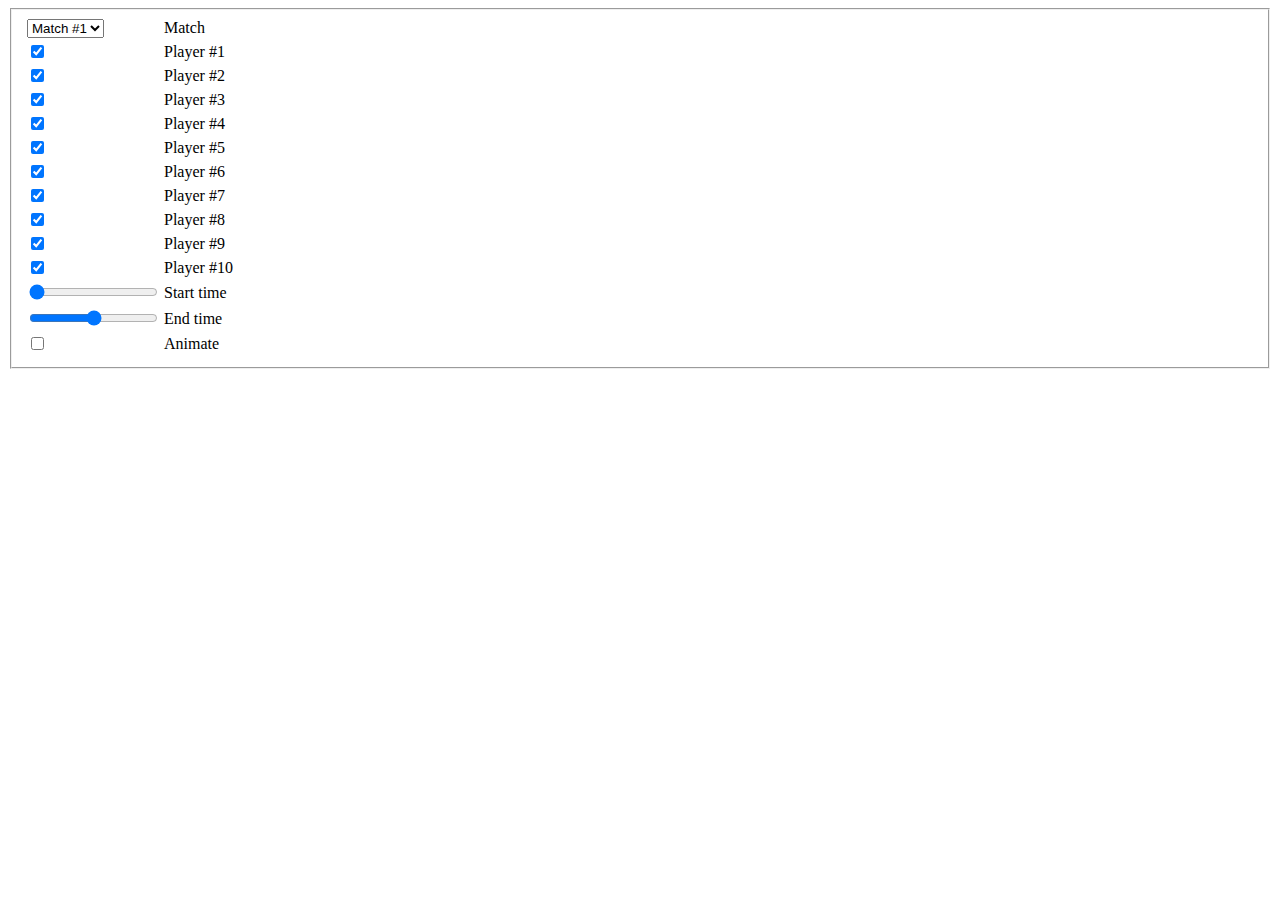
==== DotA/animate.html @ 5eb3d5cd "Better animated version" ====
<!DOCTYPE html>
<html>
<head>
    <title>DotA HeatMap</title>
    <meta charset="utf-8">
  <!--  <link href=bootstrap-3.1.1-dist/css/bootstrap.css rel=stylesheet media="screen">
  -->

    <link href="http://s3.amazonaws.com/codecademy-content/courses/ltp/css/shift.css" rel="stylesheet">
    <link rel="stylesheet" href="http://s3.amazonaws.com/codecademy-content/courses/ltp/css/bootstrap.css">


</head>
<style>

    .axis text {
        font: 10px sans-serif;
    }

    .axis path,
    .axis line {
        fill: none;
        stroke: #000;
    }

</style>

<body>

<form id="filterForm">
<div class="nav">
      <div class="container">
    <fieldset>
    <table class="table table-striped">
        <tr>
            <td>
                <select id = "match">
                    <option value="648283764">Match #1</option>
                    <option value="569649581">Match #2</option>
                </select>
            </td>
            <td>
                <label>Match</label>
            </td>
        </tr>
        <tr><td><input id="p0" value="0" type="checkbox" checked="true"/></td><td><label id="lp0">Player #1</label></td></tr>
        <tr><td><input id="p1" value="1" type="checkbox" checked="true"/></td><td><label id="lp1">Player #2</label></td></tr>
        <tr><td><input id="p2" value="2" type="checkbox" checked="true"/></td><td><label id="lp2">Player #3</label></td></tr>
        <tr><td><input id="p3" value="3" type="checkbox" checked="true"/></td><td><label id="lp3">Player #4</label></td></tr>
        <tr><td><input id="p4" value="4" type="checkbox" checked="true"/></td><td><label id="lp4">Player #5</label></td></tr>
        <tr><td><input id="p5" value="5" type="checkbox" checked="true"/></td><td><label id="lp5">Player #6</label></td></tr>
        <tr><td><input id="p6" value="6" type="checkbox" checked="true"/></td><td><label id="lp6">Player #7</label></td></tr>
        <tr><td><input id="p7" value="7" type="checkbox" checked="true"/></td><td><label id="lp7">Player #8</label></td></tr>
        <tr><td><input id="p8" value="8" type="checkbox" checked="true"/></td><td><label id="lp8">Player #9</label></td></tr>
        <tr><td><input id="p9" value="9" type="checkbox" checked="true"/></td><td><label id="lp9">Player #10</label></td></tr>
        <tr><td><input id="timeMin" value="0" type="range"/></td><td><label>Start time</label></td></tr>
        <tr><td><input id="timeMax" type="range"/></td><td><label>End time</label></td></tr>
        <tr><td><input id="animate" type="checkbox"/></td><td><label>Animate</label></td></tr>
    </table>
    </fieldset>

   </div>
   </div> 

</form>
<div class="row">
    <div class="col-md-4" id ="svgArea"></div>
</div>

<script src="D3/D3.js"></script>


<script>
    // Creates your margin and size of your canvas
    var margin = {top: 30, right: 30, bottom: 30, left: 30};
    var width = 600,
            height = 600;


    // In order for the margins to work we need to append a "g" (graphic) element to our svg
    var svg = d3.select("#svgArea").append("svg")
            .attr("width", width+50)
            .attr("height", height+150)
            .append("g")
            .attr("transform", "translate(" + margin.left + "," + margin.top + ")");

    var xS = d3.scale.linear().range([0, width - margin.right]);
    var yS = d3.scale.linear().range([height - margin.bottom, 0]);


    var xAxis = d3.svg.axis()
            .scale(xS)
            .orient("bottom");

    var yAxis = d3.svg.axis()
            .scale(yS)
            .orient("left")
            //.ticks(10);

    var color = d3.scale.ordinal().range(['rgb(166,206,227)','rgb(31,120,180)','rgb(178,223,138)','rgb(51,160,44)','rgb(251,154,153)','rgb(227,26,28)','rgb(253,191,111)','rgb(255,127,0)','rgb(202,178,214)','rgb(106,61,154)','rgb(255,255,153)','rgb(177,89,40)']);

        // we add the axis
        svg.append("g")
                .attr("class", "x axis")
                .attr("transform", "translate(0," + (height - margin.bottom) + ")")
                .call(xAxis);

        svg.append("g")
                .attr("class", "y axis")
                .call(yAxis);

    var container = svg.append("g"),
        dataset,
        trace = {};

    // Here we will build a map of player names to unique integer indices, used to filter
    var playerMap = {},
        players = 0;

    var prevMatch = 0;  // Stores previous loaded match ID to prevent unneeded reloading of the map.

    var maxTime = 0;

    // Update the map with a given match ID, but only if the match ID is different than the last call.
    // Executes a given callback function afterwards, regardless if the map was updated.
    var updateMap = function (match, cb) {
        if (prevMatch == match) {
            if (cb != undefined) {
                cb();
            }
            return;
        }
        prevMatch = match;

        if (dataset) {
            // clear old dataset, throwing away all nodes
            dataset.remove();
        }
        // Clear playermap
        playerMap = {};
        players = 0;

        // Label nodes which we will update with the player name
        var playerNodes = document.getElementById('players');
        d3.csv("data/match_"+match+".csv", function (error, data){
            data.forEach(function(d) {
                d.t = parseInt(d.t);
                d.x = parseInt(d.x);
                d.y = parseInt(d.y);
                d.team = parseInt(d.team);

                // Check if a player name was encountered before. 
                // Otherwise we will add it to the map and add the player name to the label.
                if (playerMap[d.player] == undefined) {
                    document.getElementById('lp' + players).innerText = d.player;
                    playerMap[d.player] = players++;
                }

                if (d.t > maxTime) {
                    maxTime = d.t;
                }
                if (trace[playerMap[d.player]] == undefined) {
                    trace[playerMap[d.player]] = [];
                }
                trace[playerMap[d.player]][d.t] = {x: d.x, y: d.y};
             });


            document.getElementById('timeMax').max = maxTime;
            document.getElementById('timeMin').max = maxTime;
            document.getElementById('timeMax').value = maxTime;


            xS.domain(d3.extent(data, function(d){return d.x;})).nice();
            yS.domain(d3.extent(data, function(d){return d.y;}));
            console.log(trace, playerMap);

            dataset = container.selectAll("rect")
                    .data([0, 1, 2, 3, 4, 5, 6, 7, 8, 9])
                    .enter()
                    .append("rect")
                    .attr("x",   function (d){return xS(trace[d][0].x);})
                    .attr("y",  function (d){return yS(trace[d][0].y);})
                    .attr("width",   function (d){return 6;})
                    .attr("height",  function (d){return 6;})
                    .style("fill",   function(d){ return color(d) });

            if (cb != undefined) {
                cb();
            }
        });

    }

    // Filter players given a filter function of type
    // filter: svgNode -> boolean
    var updateFilters = function (filter, t) {
        var rect = dataset[0];
        var i;
        //console.log('step', t);
        for (i = 0; i < rect.length; i += 1) {
            if (trace[i][t] == undefined) {
                continue;
            }
            rect[i].setAttribute('x',xS(trace[i][t].x));
            rect[i].setAttribute('y', yS(trace[i][t].y));
            if (filter(rect[i])) {
                rect[i].style.display = 'inline';
            } else {
                rect[i].style.display = 'none';
            }
        }

    }

    var UPDATEDELAY = 10;

    updateMap('648283764');
    var form = document.getElementById('filterForm');
    form.onchange = function () {
        var playerFilter = []; // Which player index is checked
        var i;
        // Update the map with the selected match, and on callback we will filter.
        updateMap(form.match.value, function () {
            // Now for every checkbox add to the players list if it's checked or not.
            for(i = 0; i < 10; i +=1) {
                var node = document.getElementById('p' + i);
                playerFilter.push(node.checked);
            }

            var min = parseInt(form.timeMin.value);
            var max = parseInt(form.timeMax.value);
            var time = [Math.min(min, max), Math.max(min, max)];

            // PlayerMap is a function from player name to a unique player-index,
            // we encoded the player name in the data-player attribute of every node,
            // playerFilter is a function from player-index to true/false
            // and the filter should be node -> true/false...
            // So our filter is forEach node: playerFilter[playerMap[node[data-player]]]

            if (document.getElementById('animate').checked) {
                var t = time[0];
                var func = function () {
                    updateFilters(function (n) {
                        return true; //playerFilter[playerMap[n.getAttribute('data-player')]];
                    }, t);
                    t += 1;
                    if (document.getElementById('animate').checked && t < time[1]) {
                        setTimeout(func, UPDATEDELAY);
                    }
                }

                setTimeout(func, UPDATEDELAY);

            } else {
                updateFilters(function (n) {
                        return true;//playerFilter[playerMap[n.getAttribute('data-player')]];
                }, 0);
            }
        });
    }
</script>
</body>
</html>
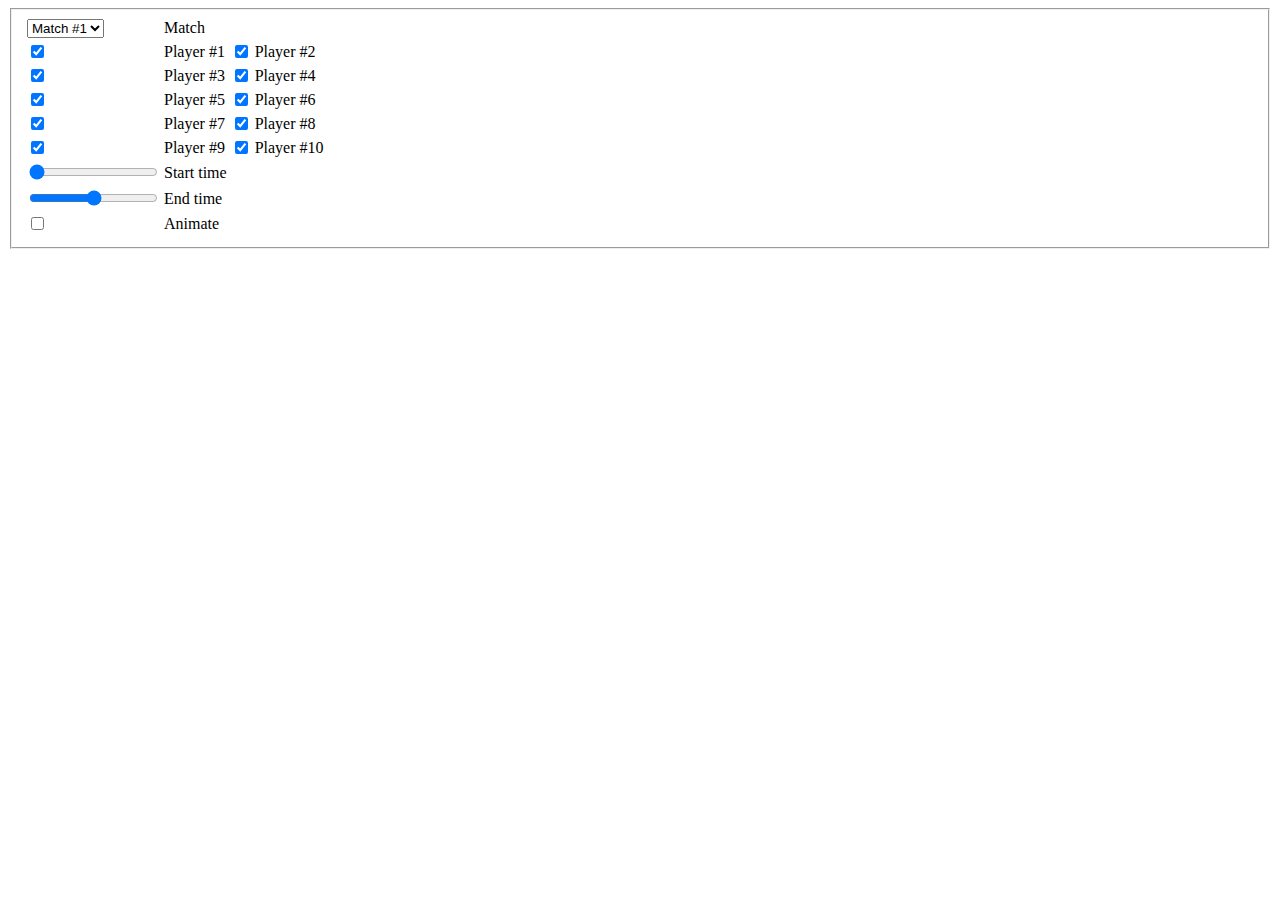
==== commit cfa5b86b: "Make the tables less high" ====
--- a/DotA/animate.html
+++ b/DotA/animate.html
@@ -35,27 +35,32 @@
         <tr>
             <td>
                 <select id = "match">
-                    <option value="648283764">Match #1</option>
-                    <option value="569649581">Match #2</option>
+                    <option value="569649581">Match #1</option>
+                    <option value="569716737">Match #2</option>
+                    <option value="579132234">Match #3</option>
+                    <option value="580607270">Match #4</option>
+                    <option value="648283764">Match #5</option>
                 </select>
             </td>
             <td>
                 <label>Match</label>
             </td>
+            <td></td>
+            <td></td>
         </tr>
-        <tr><td><input id="p0" value="0" type="checkbox" checked="true"/></td><td><label id="lp0">Player #1</label></td></tr>
-        <tr><td><input id="p1" value="1" type="checkbox" checked="true"/></td><td><label id="lp1">Player #2</label></td></tr>
-        <tr><td><input id="p2" value="2" type="checkbox" checked="true"/></td><td><label id="lp2">Player #3</label></td></tr>
-        <tr><td><input id="p3" value="3" type="checkbox" checked="true"/></td><td><label id="lp3">Player #4</label></td></tr>
-        <tr><td><input id="p4" value="4" type="checkbox" checked="true"/></td><td><label id="lp4">Player #5</label></td></tr>
-        <tr><td><input id="p5" value="5" type="checkbox" checked="true"/></td><td><label id="lp5">Player #6</label></td></tr>
-        <tr><td><input id="p6" value="6" type="checkbox" checked="true"/></td><td><label id="lp6">Player #7</label></td></tr>
-        <tr><td><input id="p7" value="7" type="checkbox" checked="true"/></td><td><label id="lp7">Player #8</label></td></tr>
-        <tr><td><input id="p8" value="8" type="checkbox" checked="true"/></td><td><label id="lp8">Player #9</label></td></tr>
-        <tr><td><input id="p9" value="9" type="checkbox" checked="true"/></td><td><label id="lp9">Player #10</label></td></tr>
-        <tr><td><input id="timeMin" value="0" type="range"/></td><td><label>Start time</label></td></tr>
-        <tr><td><input id="timeMax" type="range"/></td><td><label>End time</label></td></tr>
-        <tr><td><input id="animate" type="checkbox"/></td><td><label>Animate</label></td></tr>
+        <tr><td><input id="p0" value="0" type="checkbox" checked="true"/></td><td><label id="lp0">Player #1</label></td>
+            <td><input id="p1" value="1" type="checkbox" checked="true"/></td><td><label id="lp1">Player #2</label></td></tr>
+        <tr><td><input id="p2" value="2" type="checkbox" checked="true"/></td><td><label id="lp2">Player #3</label></td>
+            <td><input id="p3" value="3" type="checkbox" checked="true"/></td><td><label id="lp3">Player #4</label></td></tr>
+        <tr><td><input id="p4" value="4" type="checkbox" checked="true"/></td><td><label id="lp4">Player #5</label></td>
+            <td><input id="p5" value="5" type="checkbox" checked="true"/></td><td><label id="lp5">Player #6</label></td></tr>
+        <tr><td><input id="p6" value="6" type="checkbox" checked="true"/></td><td><label id="lp6">Player #7</label></td>
+            <td><input id="p7" value="7" type="checkbox" checked="true"/></td><td><label id="lp7">Player #8</label></td></tr>
+        <tr><td><input id="p8" value="8" type="checkbox" checked="true"/></td><td><label id="lp8">Player #9</label></td>
+            <td><input id="p9" value="9" type="checkbox" checked="true"/></td><td><label id="lp9">Player #10</label></td></tr>
+        <tr><td><input id="timeMin" value="0" type="range"/></td><td><label>Start time</label></td><td></td><td></td></tr>
+        <td><input id="timeMax" type="range"/></td><td><label>End time</label></td><td></td><td></td></tr>
+        <tr><td><input id="animate" type="checkbox"/></td><td><label>Animate</label></td><td></td><td></td></tr>
     </table>
     </fieldset>
 
